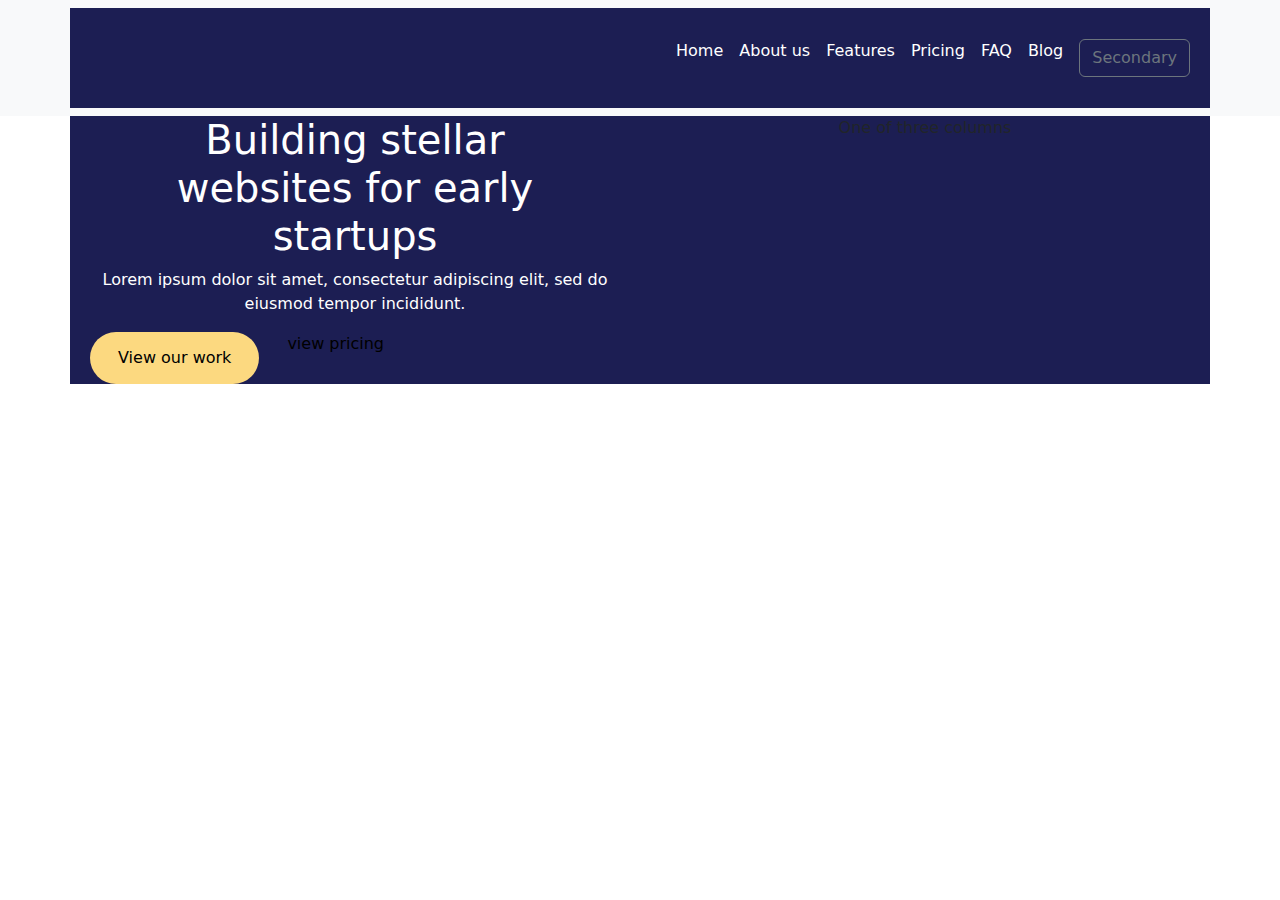
==== startup/index.html @ ce237b4b "Add files via upload" ====
<!doctype html>
<html lang="en">
  <head>
    <meta charset="utf-8">
    <meta name="viewport" content="width=device-width, initial-scale=1">
    <title>Bootstrap demo</title>
    <link href="https://cdn.jsdelivr.net/npm/bootstrap@5.3.3/dist/css/bootstrap.min.css" rel="stylesheet" integrity="sha384-QWTKZyjpPEjISv5WaRU9OFeRpok6YctnYmDr5pNlyT2bRjXh0JMhjY6hW+ALEwIH" crossorigin="anonymous">
  
    <link rel="stylesheet" href="style.css">
</head>
  <body>


    <nav class="navbar navbar-expand-lg bg-body-tertiary">
        <div class="container">
          <a class="navbar-brand" href="#"><img src="/images/Finsweet white logo 1.png" alt=""></a>
          <button class="navbar-toggler" type="button" data-bs-toggle="collapse" data-bs-target="#navbarSupportedContent" aria-controls="navbarSupportedContent" aria-expanded="false" aria-label="Toggle navigation">
            <span class="navbar-toggler-icon"></span>
          </button>
          <div class="collapse navbar-collapse" id="navbarSupportedContent">
            <ul class="navbar-nav ms-auto mb-2 mb-lg-0">
                <li class="nav-item">
                  <a class="nav-link" aria-current="page" href="#">Home</a>
                </li>
                <li class="nav-item">
                    <a class="nav-link" aria-current="page" href="#">About us</a>
                </li>
                <li class="nav-item">
                    <a class="nav-link" aria-current="page" href="#">Features</a>
                  </li>
                  <li class="nav-item">
                    <a class="nav-link" aria-current="page" href="#">Pricing</a>
                  </li>
                  <li class="nav-item">
                    <a class="nav-link" aria-current="page" href="#">FAQ</a>
                  </li>
                  <li class="nav-item">
                    <a class="nav-link" aria-current="page" href="#">Blog</a>
                  </li>
                  <div>
                    <li class="nav-item">
                        <a class="nav-link c-contact" aria-current="page" href="#"><button type="button" class="btn btn-outline-secondary">Secondary</button></a>
                      </li>
                  </div>


               </ul>
            
          </div>
        </div>
      </nav>


      <div class="container text-center">
        <div class="row align-items-start">
          <div class="col-lg-6">
            <div class="viewourwork">
              <h1>Building stellar <br> websites for early <br> startups</h1>
              <p>Lorem ipsum dolor sit amet, consectetur adipiscing elit, sed do <br> eiusmod tempor incididunt.</p>

              <div class="d-flex ms-2">
                <a href="#">View our work</a>
               <div class="viewpricing">
                <a href="#">view pricing</a>
               </div>
              </div>
               
             </div>
          </div>
          <div class="col-lg-6">
            One of three columns
          </div>
          
        </div>
      </div>







    
    <script src="https://cdn.jsdelivr.net/npm/bootstrap@5.3.3/dist/js/bootstrap.bundle.min.js" integrity="sha384-YvpcrYf0tY3lHB60NNkmXc5s9fDVZLESaAA55NDzOxhy9GkcIdslK1eN7N6jIeHz" crossorigin="anonymous"></script>
  </body>
</html>
---- startup/style.css ----
.navbar-brand{
    
    width: 100px;
    height: 100px;
}

.navbar-brand img{
    width: 80%;
    height: auto;
}
.c-contact .btn:hover{
    background-color: transparent;
    color: white;

}

.container{
    background-image: url('images/Background.png');

}

.nav-item a{
    color: white;
}

.viewourwork h1,p{
    color: white;

}

.viewourwork a{
    color: black;
    background-color: #FCD980;
    padding: 14px 28px;
    border-radius: 30px;
    text-decoration: none;
}

.viewpricing a{
    color: black;
    background-color: transparent;
    padding: 14px 28px;
    text-decoration: none;
    margin-top: 20px;
}
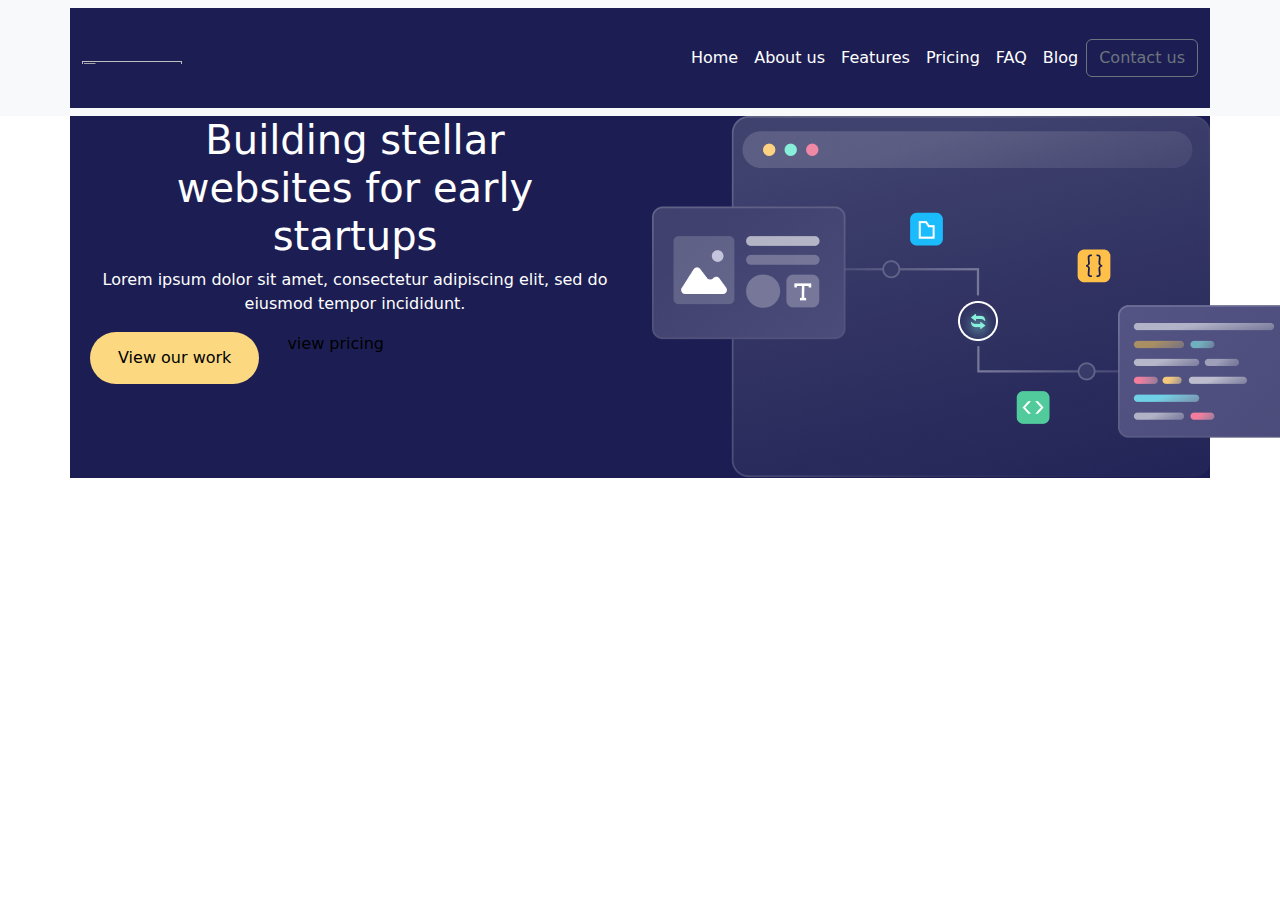
==== commit ae9ead18: "Add files via upload" ====
--- a/startup/index.html
+++ b/startup/index.html
@@ -5,8 +5,10 @@
     <meta name="viewport" content="width=device-width, initial-scale=1">
     <title>Bootstrap demo</title>
     <link href="https://cdn.jsdelivr.net/npm/bootstrap@5.3.3/dist/css/bootstrap.min.css" rel="stylesheet" integrity="sha384-QWTKZyjpPEjISv5WaRU9OFeRpok6YctnYmDr5pNlyT2bRjXh0JMhjY6hW+ALEwIH" crossorigin="anonymous">
-  
-    <link rel="stylesheet" href="style.css">
+<script src="https://cdn.jsdelivr.net/npm/bootstrap@5.3.3/dist/js/bootstrap.bundle.min.js" integrity="sha384-YvpcrYf0tY3lHB60NNkmXc5s9fDVZLESaAA55NDzOxhy9GkcIdslK1eN7N6jIeHz" crossorigin="anonymous"></script>
+    
+    
+    <link rel="stylesheet" href="css/style.css">
 </head>
   <body>
 
@@ -38,13 +40,14 @@
                     <a class="nav-link" aria-current="page" href="#">Blog</a>
                   </li>
                   <div>
-                    <li class="nav-item">
-                        <a class="nav-link c-contact" aria-current="page" href="#"><button type="button" class="btn btn-outline-secondary">Secondary</button></a>
-                      </li>
+                    
                   </div>
 
+              </ul>
 
-               </ul>
+              <div class="nav-item">
+                <a class="nav-link c-contact" aria-current="page" href="#"><button type="button" class="btn btn-outline-secondary">Contact us</button></a>
+              </div>
             
           </div>
         </div>
@@ -62,13 +65,14 @@
                 <a href="#">View our work</a>
                <div class="viewpricing">
                 <a href="#">view pricing</a>
+                <i class="fa-sharp fa-solid fa-arrow-right"></i>
                </div>
               </div>
                
              </div>
           </div>
           <div class="col-lg-6">
-            One of three columns
+            <img src="images/Illustration.png" alt="">
           </div>
           
         </div>
@@ -81,6 +85,11 @@
 
 
     
-    <script src="https://cdn.jsdelivr.net/npm/bootstrap@5.3.3/dist/js/bootstrap.bundle.min.js" integrity="sha384-YvpcrYf0tY3lHB60NNkmXc5s9fDVZLESaAA55NDzOxhy9GkcIdslK1eN7N6jIeHz" crossorigin="anonymous"></script>
+    <script src="js/script.js"></script>
+
+    <script src="https://kit.fontawesome.com/4b391a361e.js" crossorigin="anonymous"></script>
+
+    <script src="https://cdn.jsdelivr.net/npm/@popperjs/core@2.11.8/dist/umd/popper.min.js" integrity="sha384-I7E8VVD/ismYTF4hNIPjVp/Zjvgyol6VFvRkX/vR+Vc4jQkC+hVqc2pM8ODewa9r" crossorigin="anonymous"></script>
+<script src="https://cdn.jsdelivr.net/npm/bootstrap@5.3.3/dist/js/bootstrap.min.js" integrity="sha384-0pUGZvbkm6XF6gxjEnlmuGrJXVbNuzT9qBBavbLwCsOGabYfZo0T0to5eqruptLy" crossorigin="anonymous"></script>
   </body>
 </html>--- a/startup/css/style.css
+++ b/startup/css/style.css
@@ -0,0 +1,71 @@
+.navbar-brand{
+    
+    width: 100px;
+    height: 100px;
+    padding-top: 30px;
+}
+
+.navbar-brand img{
+    width: 100%;
+    height: 30%;
+    
+    
+}
+.c-contact .btn:hover{
+    background-color: transparent;
+    color: white;
+
+}
+
+.container{
+    background-image: url(../images/Background.png);
+
+}
+
+.nav-item a{
+    color: white;
+}
+
+.viewourwork h1,p{
+    color: white;
+
+}
+
+.viewourwork a{
+    color: black;
+    background-color: #FCD980;
+    padding: 14px 28px;
+    border-radius: 30px;
+    text-decoration: none;
+}
+
+.viewpricing{
+    position: relative;
+}
+
+.viewpricing a{
+    color: black;
+    background-color: transparent;
+    padding: 14px 28px;
+    text-decoration: none;
+    margin-top: 20px;
+    
+}
+
+.viewpricing i{
+    width: 100%;
+    height: auto;
+    color: white;
+    position: absolute;
+    top: 4px;
+    left: 53px;
+    transition: .4s ease;
+    
+}
+
+.viewpricing i:hover{
+    
+    top: 4px;
+    left: 83px;
+    
+}